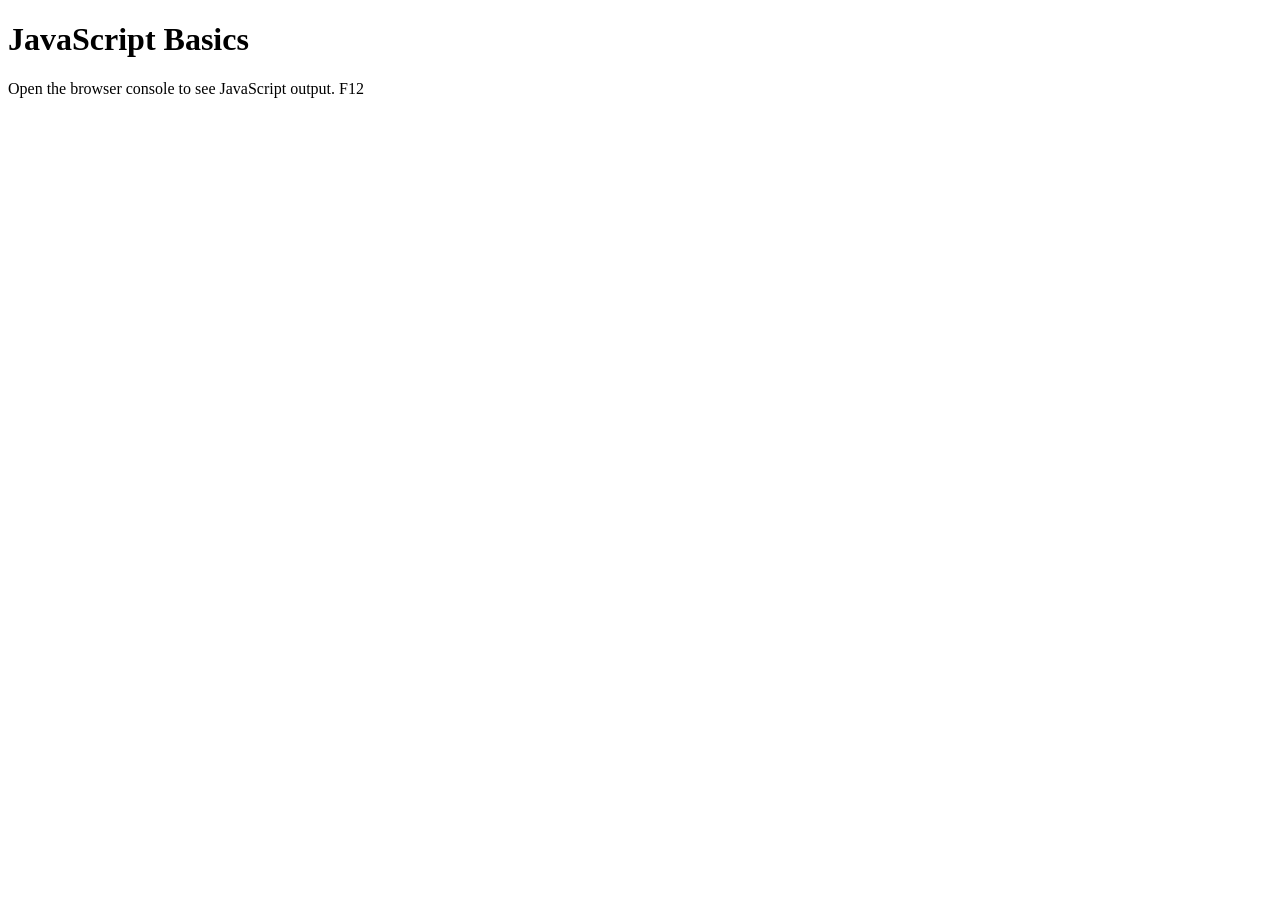
==== Workshop2/index.html @ 3d38d692 "javascript harjoittelua" ====
<!DOCTYPE html>
<html lang="en">
<head>
    <meta charset="UTF-8">
    <meta name="viewport" content="width=device-width, initial-scale=1.0">
    <title>JavaScript Basics</title>
</head>

<body>

    <h1>JavaScript Basics</h1>
    <p>Open the browser console to see JavaScript output. F12</p>

    <!--Link to JavaScript file-->
     <script src="js/script.js"></script> 
    
</body>
</html>
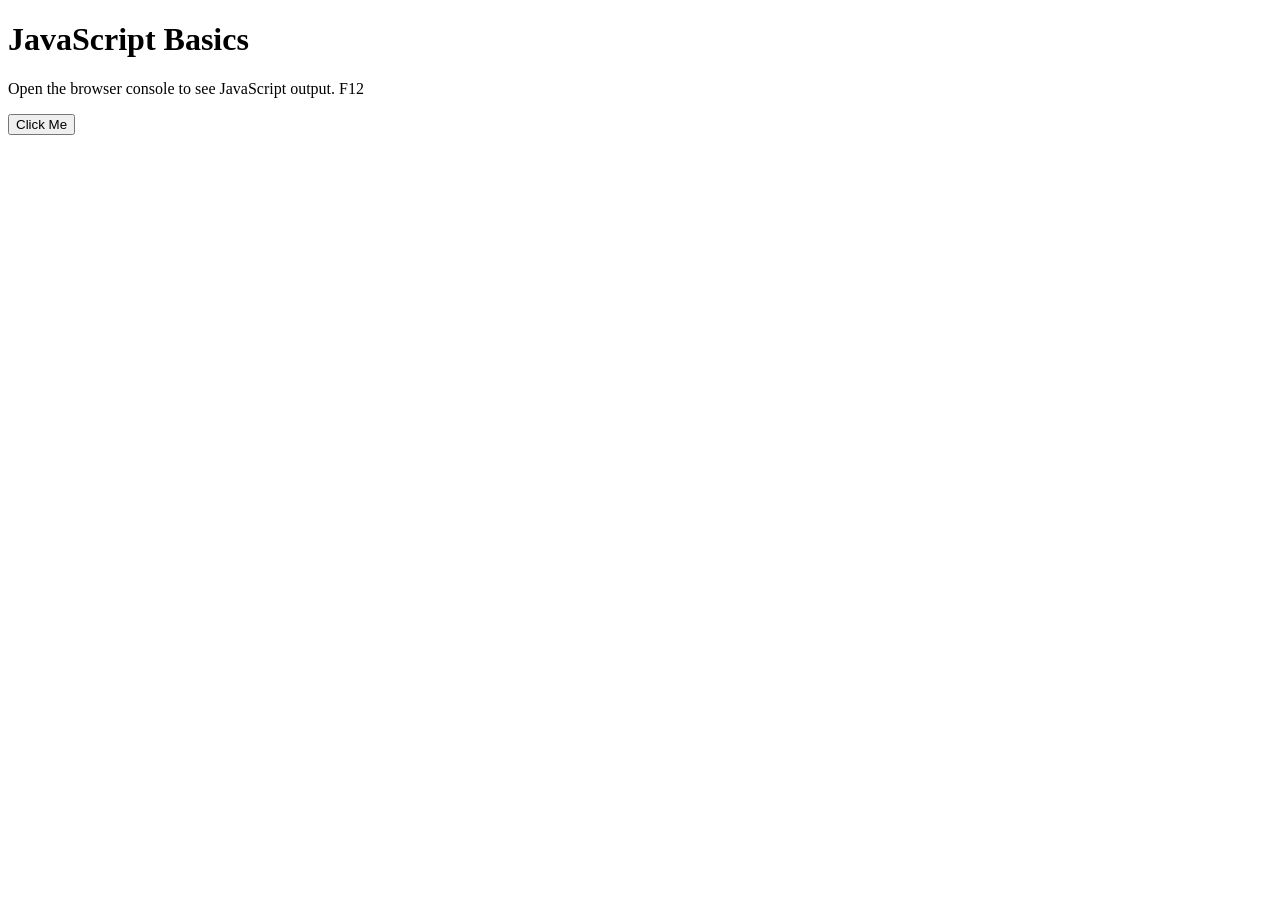
==== commit 9e970eb4: "Complete Workshop 2 - all exercises" ====
--- a/Workshop2/index.html
+++ b/Workshop2/index.html
@@ -11,8 +11,10 @@
     <h1>JavaScript Basics</h1>
     <p>Open the browser console to see JavaScript output. F12</p>
 
+    <button id="myButton">Click Me</button>
+
     <!--Link to JavaScript file-->
      <script src="js/script.js"></script> 
-    
+     
 </body>
-</html>+</html>
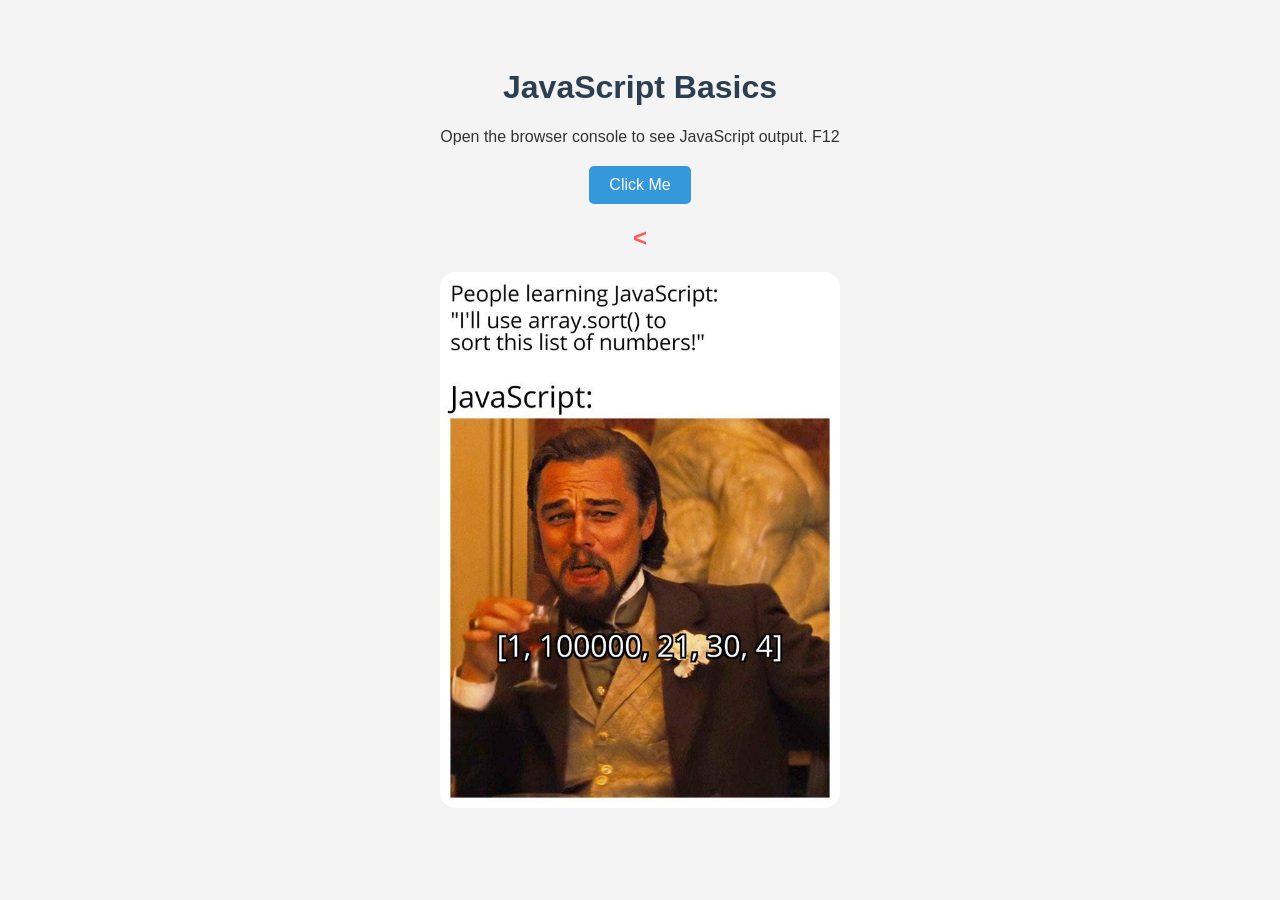
==== commit c45a71e1: "Add CSS styling and button animation" ====
--- a/Workshop2/index.html
+++ b/Workshop2/index.html
@@ -1,6 +1,7 @@
 <!DOCTYPE html>
 <html lang="en">
 <head>
+    <link rel="stylesheet" href="css/style.css">
     <meta charset="UTF-8">
     <meta name="viewport" content="width=device-width, initial-scale=1.0">
     <title>JavaScript Basics</title>
@@ -12,9 +13,12 @@
     <p>Open the browser console to see JavaScript output. F12</p>
 
     <button id="myButton">Click Me</button>
+    <p id="message"><</p>
 
     <!--Link to JavaScript file-->
      <script src="js/script.js"></script> 
+
+     <img src="img/jsmeme.png" alt="js meme">
      
 </body>
 </html>
--- a/Workshop2/css/style.css
+++ b/Workshop2/css/style.css
@@ -0,0 +1,61 @@
+body {
+    font-family: Arial, Helvetica, sans-serif;
+    background-color: #f4f4f4;
+    color: #333;
+    text-align: center;
+    padding: 40px;
+}
+
+h1 {
+    color: #2c3e50;
+}
+
+p{
+    font-size: 16px;
+    margin-bottom: 20px;
+}
+
+button {
+    padding: 10px 20px;
+    font-size: 16px;
+    background-color: #3498db;
+    color: white;
+    border: none;
+    border-radius: 5px;
+    cursor: pointer;
+}
+
+button:hover {
+    background-color: #2980b9;
+}
+
+#message {
+    font-size: 24px;
+    font-weight: bold;
+    color: #ff595e;
+    margin-top: 20px;
+}
+
+.particle {
+    position: absolute;
+    width: 8px;
+    height: 8px;
+    border-radius: 50%;
+    pointer-events: none;
+    animation: burst 1s ease-out forwards;
+}
+
+@keyframes burst {
+    to {
+        transform: translate(var(--x), var(--y));
+        opacity: 0;
+    }
+}
+
+img {
+    display: block;
+    margin: 20px auto;
+    max-width: 400px;
+    width: 100%;
+    border-radius: 16px;
+}
